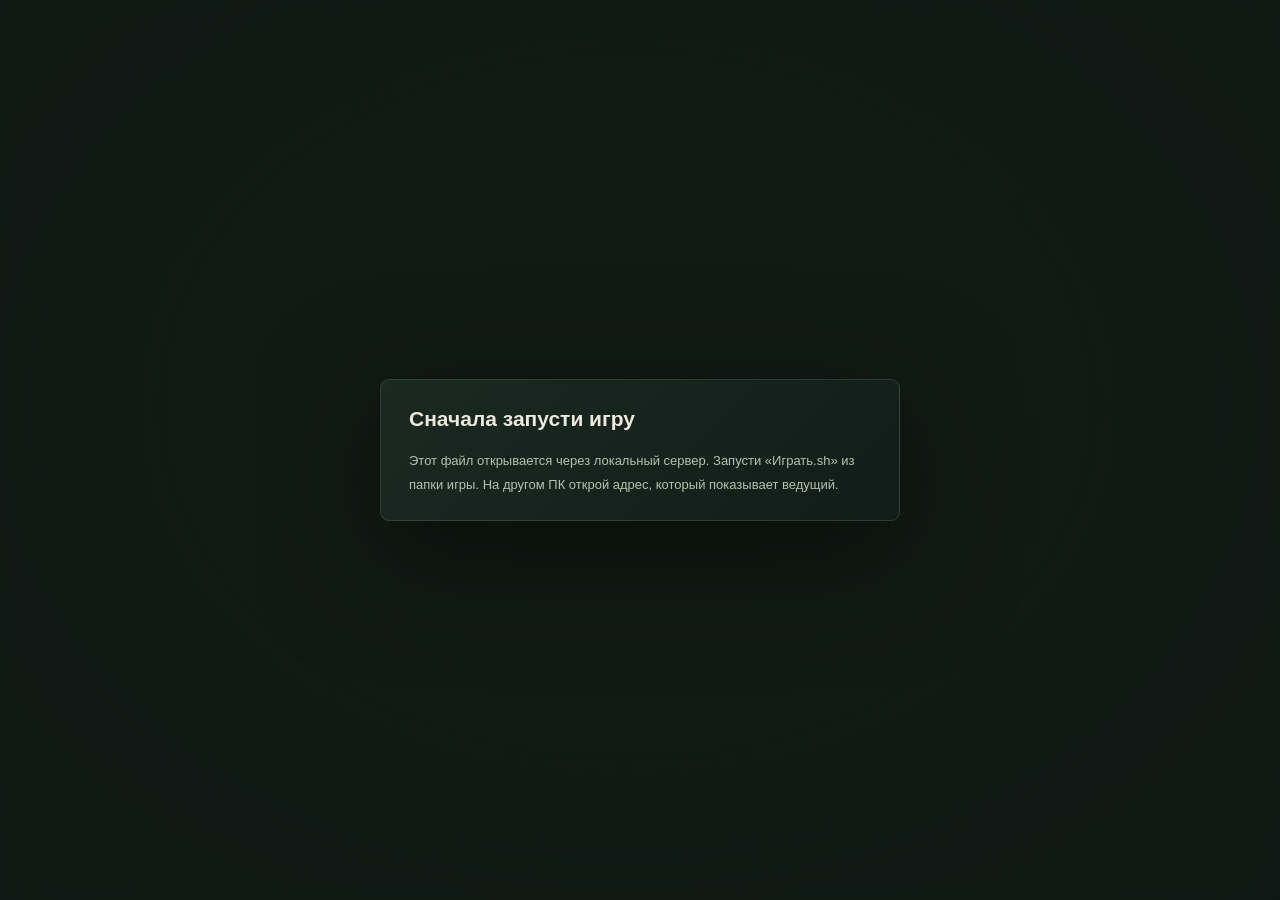
==== web/index.html @ cec000ba "After Silence 0.2: AI factions, convoys, construction, new art and sound Server: computer-led factio" ====
<!doctype html>
<html lang="ru">
<head>
  <meta charset="utf-8">
  <meta name="viewport" content="width=device-width,initial-scale=1">
  <title>После тишины · Россия</title>
  <meta name="description" content="Автономная 2D-игра об исследовании России и восстановлении поселений.">
  <link rel="stylesheet" href="style.css">
  <link rel="icon" href="icon.svg" type="image/svg+xml">
</head>
<body>
  <canvas id="world" aria-label="Игровой мир"></canvas>
  <div id="vignette"></div>
  <main id="hud" class="hidden">
    <header id="topbar">
      <div class="brand"><b>ПОСЛЕ ТИШИНЫ<span class="accent">.</span></b><span>ЭКСПЕДИЦИЯ / РОССИЯ</span></div>
      <div id="resources"></div>
      <div class="top-actions"><div id="clock"></div><button id="sound" class="icon-button" title="Звук" aria-label="Переключить звук"></button><button id="full" class="icon-button" title="Полный экран" aria-label="Полный экран"></button><button id="menu" class="icon-button" title="Меню · Esc" aria-label="Открыть меню"></button></div>
    </header>
    <section id="location"><span class="eyebrow">ТЕКУЩЕЕ МЕСТО</span><h2 id="location-name"></h2><span id="location-desc"></span></section>
    <aside id="mission"><div class="section-label"><span>ЖУРНАЛ ЭКСПЕДИЦИИ</span><span id="quest-index"></span></div><h3 id="quest-title"></h3><p id="quest-desc"></p><div id="quest-progress"></div></aside>
    <button id="minimap-wrap" aria-label="Открыть карту России"><canvas id="minimap" width="250" height="160"></canvas><span><b>КАРТА ЭКСПЕДИЦИИ</b><kbd>M</kbd></span></button>
    <aside id="town-info"></aside>
    <div id="bottom-status"><div id="mode"></div><div id="stamina"><i></i></div><span id="autosave">Прогресс сохраняется автоматически</span></div>
    <div id="interaction" class="hidden"></div>
    <div id="key-guide"><span><kbd>WASD</kbd> движение</span><span><kbd>E</kbd> действие</span><span><kbd>F</kbd> машина</span><span><kbd>H</kbd> перевязка</span><span><kbd>B</kbd> пост</span><span><kbd>J</kbd> журнал</span><span>ЛКМ огонь</span></div>
  </main>
  <div id="toast-stack" aria-live="polite"></div>
  <div id="screen"></div>
  <input id="import-file" type="file" accept=".json,application/json" hidden>
  <script src="sprites.js"></script>
  <script src="render.js"></script>
  <script src="audio.js"></script>
  <script src="game.js"></script>
</body>
</html>
---- web/style.css ----
@charset "UTF-8";
:root{--bg:#101815;--panel:#14201df2;--line:#ffffff18;--ink:#eee9dc;--muted:#a5ada0;--orange:#e7a568;--green:#91b396;--red:#e08e79;--gold:#d3b77b}
*{box-sizing:border-box}body{margin:0;overflow:hidden;color:var(--ink);font:14px/1.45 "Segoe UI",Arial,sans-serif;background:#222e25}button{font:inherit;color:inherit;cursor:pointer;border:0}button:disabled{cursor:not-allowed;opacity:.46}button:focus-visible{outline:2px solid var(--orange);outline-offset:3px}button:hover:not(:disabled){filter:brightness(1.12)}h1,h2,h3,p{margin:0}canvas{display:block}#world{position:fixed;inset:0;width:100%;height:100%}#vignette{pointer-events:none;position:fixed;inset:0;background:radial-gradient(ellipse at 49% 45%,transparent 40%,#0d171947 100%)}.hidden{display:none!important}svg{width:21px;height:21px;flex:none}kbd{font:11px "Segoe UI",Arial;padding:2px 6px;background:#ffffff0d;border:1px solid #ffffff25;border-bottom-width:2px;border-radius:4px;color:#ddd9cd;white-space:nowrap}.accent{color:var(--orange)}.eyebrow,.section-label{font-size:10px;letter-spacing:2px;color:var(--muted);font-weight:700}.section-label{display:flex;justify-content:space-between;gap:18px;letter-spacing:1.5px}.primary,.secondary,.quiet{display:inline-flex;align-items:center;justify-content:center;gap:12px;border-radius:5px;padding:14px 23px;font-weight:650;transition:filter .15s,transform .15s}.primary{background:var(--orange);color:#22291f}.primary:hover:not(:disabled){transform:translateY(-1px)}.secondary{background:#ffffff08;border:1px solid #ffffff26}.quiet{padding:8px 14px;background:none;color:var(--muted);font-weight:400}.danger{color:#e8a495}button.close{background:#ffffff09;border:1px solid var(--line);border-radius:5px;padding:8px;display:flex}.row{display:flex;gap:12px;align-items:center}.muted{color:var(--muted)}.small{font-size:12px}.good{color:var(--green)}.bad{color:var(--red)}
#hud{pointer-events:none;position:fixed;inset:0}#topbar{pointer-events:auto;display:flex;align-items:center;justify-content:space-between;gap:20px;height:82px;padding:0 28px;background:linear-gradient(#101915f7,#121d19f2);border-bottom:1px solid #ffffff13;box-shadow:0 8px 28px #0002}.brand{display:flex;flex-direction:column;min-width:158px}.brand b{font-size:16px;letter-spacing:1.1px}.brand>span{font-size:8px;letter-spacing:2.2px;margin-top:6px;color:var(--muted)}#resources{display:flex;gap:24px;align-items:center}.resource{display:flex;align-items:center;gap:10px}.resource svg{color:var(--orange);width:24px;height:24px}.resource div{display:flex;flex-direction:column}.resource b{font-size:20px;font-variant-numeric:tabular-nums;font-weight:600;line-height:1.2}.resource span{font-size:9px;letter-spacing:.6px;color:var(--muted)}.top-actions{display:flex;gap:8px;align-items:center}#clock{font-size:11px;letter-spacing:.5px;margin-right:8px;color:var(--muted);white-space:nowrap}.icon-button{padding:8px;background:transparent;color:#c4cbbd;display:flex;border:1px solid transparent;border-radius:5px}.icon-button:hover{border-color:var(--line);background:#fff1}
#location{position:absolute;top:112px;left:30px;text-shadow:0 2px 8px #000}#location h2{font-weight:550;font-size:25px;letter-spacing:.3px;margin:4px 0}#location-desc{font-size:12px;color:#ced1c2}#mission{position:absolute;top:110px;right:28px;width:290px;padding:19px 20px;background:linear-gradient(120deg,#18241feb,#14201de8);border:1px solid var(--line);border-left:2px solid var(--orange);border-radius:4px;box-shadow:0 4px 24px #0002}#mission h3{margin:13px 0 7px;font-size:17px;font-weight:550}#mission p{font-size:12px;line-height:1.7;color:#b8bfb1}#quest-progress{display:flex;flex-direction:column;gap:7px;margin-top:14px;font-size:11px}.task{display:flex;align-items:center;gap:8px}.task i{width:6px;height:6px;border:1px solid #9aa08f;display:block;transform:rotate(45deg)}.task.done{color:var(--green)}.task.done i{background:var(--green);border-color:var(--green)}
#minimap-wrap{pointer-events:auto;position:absolute;left:28px;bottom:55px;width:252px;padding:0;background:#111c19ed;border:1px solid #bbc0a438;border-radius:5px;overflow:hidden;box-shadow:0 6px 30px #0004}#minimap{width:250px;height:160px}#minimap-wrap>span{display:flex;justify-content:space-between;align-items:center;padding:9px 12px;border-top:1px solid var(--line)}#minimap-wrap b{font-size:9px;font-weight:600;letter-spacing:1.6px}#town-info{position:absolute;right:28px;bottom:74px;width:290px;padding:18px 20px;background:var(--panel);border:1px solid var(--line);border-radius:5px}#town-info .city-title{font-size:16px;margin:8px 0 14px}.town-stats{display:flex;justify-content:space-between;gap:14px}.town-stats b{font-size:20px;font-weight:550;display:block}.town-stats span{font-size:10px;color:var(--muted)}.bar{background:#ffffff0b;height:3px;margin-top:15px;border-radius:2px;overflow:hidden}.bar i{height:100%;background:var(--green);display:block}.town-hint{font-size:11px;color:var(--muted);margin-top:10px}#bottom-status{position:absolute;bottom:16px;left:30px;display:flex;align-items:center;gap:15px;color:#cad0c1;font-size:11px}#mode{display:flex;gap:8px;align-items:center}#mode svg{width:15px;height:15px}#stamina{width:70px;height:3px;background:#ffffff22}#stamina i{display:block;height:3px;background:var(--orange)}#autosave{font-size:10px;color:#a5ae9b}#key-guide{position:absolute;bottom:16px;right:28px;display:flex;gap:15px;font-size:10px;color:#b5bfad}#key-guide kbd{font-size:9px}#interaction{position:absolute;bottom:100px;left:50%;transform:translateX(-50%);background:#101b17ed;border:1px solid #ccbb9255;border-radius:5px;box-shadow:0 8px 30px #0004;padding:12px 17px;min-width:220px;text-align:center;max-width:400px;font-size:13px}#interaction kbd{margin-right:9px;border-color:#c6b59c66;color:var(--orange);font-size:13px}#interaction small{display:block;margin-top:6px;color:var(--muted);font-size:10px}
#toast-stack{pointer-events:none;position:fixed;top:96px;left:50%;transform:translateX(-50%);z-index:20;width:340px;display:flex;flex-direction:column;gap:9px}.toast{background:#18241ef5;border:1px solid #acbd9e4d;border-radius:5px;padding:14px 17px;box-shadow:0 6px 20px #0004;animation:appear .25s}.toast b{display:block;font-size:13px;color:var(--orange)}.toast p{color:#d4d8ca;font-size:12px;margin-top:3px}.toast.error{border-color:#d4876d88}.toast.error b{color:#eba98c}@keyframes appear{from{opacity:0;transform:translateY(-8px)}to{opacity:1;transform:none}}
#screen:empty{display:none}#screen{position:fixed;inset:0;z-index:10;display:flex;align-items:center;justify-content:center;background:#07100d99;backdrop-filter:blur(4px);padding:22px}#screen.title-screen{background:linear-gradient(90deg,#0d1814f9 0%,#101c17ef 29%,#111d1760 64%,#10191511);backdrop-filter:none;justify-content:flex-start;padding:6vh 7vw}.title-layout{max-width:560px;display:flex;flex-direction:column;align-items:flex-start;gap:24px}.title-layout .overline{font-size:10px;color:var(--orange);letter-spacing:3px;font-weight:600;display:flex;align-items:center;gap:12px}.title-layout .overline:before{content:"";width:30px;height:1px;background:var(--orange)}.title-layout h1{font-size:clamp(58px,7.3vw,108px);line-height:.9;letter-spacing:-4px;font-weight:800;margin:10px 0 0}.title-layout h1 span{color:var(--orange)}.title-layout .story{max-width:355px;color:#b6bfae;line-height:1.8;font-size:14px}.title-layout .title-buttons{display:flex;flex-direction:column;gap:10px;width:270px}.title-layout .primary{justify-content:space-between;padding:17px 22px}.title-layout .meta{margin-top:8px;color:#9aa48f;font-size:10px;letter-spacing:1.1px;line-height:1.9}.title-footer{position:absolute;bottom:24px;right:28px;font-size:10px;color:#bdc5b4aa;letter-spacing:1.5px}.version-tag{border:1px solid #c4b99c55;border-radius:20px;padding:5px 12px;color:#bfbda9;font-size:9px;letter-spacing:1.6px}
.modal{background:linear-gradient(135deg,#1b2923,#101d18);border:1px solid #c3c9b72a;box-shadow:0 30px 120px #0008;border-radius:9px;width:520px;max-width:100%;max-height:90vh;overflow:auto}.modal-head{display:flex;align-items:flex-start;justify-content:space-between;gap:14px;padding:26px 28px 22px;border-bottom:1px solid var(--line)}.modal-head h2{font-size:26px;font-weight:550;margin-top:6px;line-height:1.2}.modal-body{padding:24px 28px}.modal-body>p{color:#b6c0ac;font-size:13px;line-height:1.8}.modal-actions{display:flex;gap:10px;margin-top:22px}.modal-actions .primary{flex:1}.building-art{width:100%;height:154px;border:1px solid #fff1;border-radius:5px;background:radial-gradient(ellipse at 50% 100%,#46553c66,#17261e00),repeating-linear-gradient(45deg,#ffffff02,#ffffff02 1px,transparent 1px,transparent 14px);margin-bottom:19px}.building-stat-row{display:flex;justify-content:space-between;gap:15px;margin:15px 0;font-size:12px}.building-stat-row span{color:var(--muted)}.costs{display:flex;gap:10px;margin-top:12px;flex-wrap:wrap}.cost{display:flex;align-items:center;gap:7px;padding:8px 11px;background:#fff04;border:1px solid #fff1;border-radius:5px;font-size:13px}.cost svg{width:17px;height:17px}.cost em{font-style:normal;color:var(--muted);font-size:10px}.notice{margin-top:14px;padding:11px 13px;background:#d2b37509;border-left:2px solid #d2b37588;color:#c4c6b1;font-size:11px;line-height:1.6}.menu-list{display:flex;flex-direction:column;gap:9px}.menu-list button{width:100%}.controls-grid{display:grid;grid-template-columns:120px 1fr;gap:14px 20px;font-size:13px;margin:0 0 24px}.controls-grid>span:nth-child(even){color:#bcc3b2}.controls-grid kbd{display:inline-block;justify-self:start}.control-note{font-size:12px!important}.map-modal{width:1120px;max-width:96vw}.map-body{display:grid;grid-template-columns:minmax(0,1fr) 240px;min-height:420px}.map-view{padding:18px;position:relative;border-right:1px solid var(--line)}#big-map{width:100%;height:420px;background:#12201a;border:1px solid #a8b39820;border-radius:5px;cursor:crosshair}.map-info{padding:24px 22px;display:flex;flex-direction:column;gap:15px}.map-info h3{font-size:20px;font-weight:550}.map-info p{font-size:12px;color:var(--muted);line-height:1.8}.map-info .primary{padding:12px 14px;font-size:12px}.map-legend{display:flex;gap:17px;font-size:10px;margin-top:12px;color:#a8b29d}.map-legend i{display:inline-block;width:6px;height:6px;border-radius:50%;background:var(--orange);margin-right:6px}.map-legend span:nth-child(2) i{background:var(--green)}.map-legend span:nth-child(3) i{background:#8a9485}.stats-summary{display:flex;justify-content:space-between;gap:20px;border-top:1px solid var(--line);border-bottom:1px solid var(--line);padding:18px 0;margin-top:22px}.stats-summary b{font-size:26px;display:block;color:var(--orange)}.stats-summary span{font-size:11px;color:var(--muted)}
@media(max-width:1150px){#resources{gap:14px}.resource{gap:6px}.resource svg{width:19px}.resource b{font-size:17px}.brand{min-width:130px}.brand b{font-size:13px}#topbar{padding:0 18px;gap:12px}#clock{font-size:10px}#mission{width:245px;right:18px}#town-info{width:245px;right:18px}#key-guide{right:18px;gap:7px}#autosave{display:none}#location{left:20px}#minimap-wrap{left:20px}#bottom-status{left:20px}#interaction{bottom:96px;max-width:280px}.map-body{grid-template-columns:minmax(0,1fr) 210px}}
@media(max-width:860px){.brand{display:none}.resource span{font-size:8px}#clock{display:none}#topbar{height:65px}#location{top:85px}#location h2{font-size:20px}#mission{top:85px;width:220px}#mission p{font-size:11px}#minimap-wrap{width:192px;bottom:52px}#minimap{width:190px;height:122px}#town-info{width:220px;padding:14px}#key-guide{display:none}#interaction{bottom:85px;max-width:250px}.title-layout{gap:18px}.title-layout h1{font-size:70px}.map-body{display:block}.map-view{border:0}#big-map{height:310px}.map-info{padding:16px 22px;gap:8px}.map-info .primary{max-width:220px}.map-info .map-note{display:none}#toast-stack{top:75px}}
@media(max-height:700px){#mission{padding:14px 17px}#mission h3{margin:8px 0 4px}#quest-progress{margin-top:8px}#town-info{padding:13px 17px;bottom:62px}.title-layout{gap:15px}.title-layout h1{font-size:72px}.title-layout .story{font-size:13px;line-height:1.65}.title-layout .meta{margin-top:0}.building-art{height:100px}.modal-head{padding:18px 24px}.modal-body{padding:18px 24px}#big-map{height:340px}.map-body{min-height:340px}}
.lobby{display:flex;flex-direction:column;gap:11px;width:300px}.lobby label{display:flex;flex-direction:column;gap:5px;color:#acb6a0;font-size:9px;letter-spacing:1.4px}.lobby input,.lobby select{width:100%;border:1px solid #9fae8f44;background:#17241de8;border-radius:5px;color:#e6e9d9;font:13px "Segoe UI",Arial;padding:10px 12px;outline-color:var(--orange)}.lobby .primary{margin-top:2px;padding:13px 18px}.lobby .quiet{padding:2px}.room-card{position:absolute;right:35px;bottom:70px;width:295px;background:#14221ce8;padding:23px;border:1px solid #a4b79444;border-radius:6px;display:flex;flex-direction:column;gap:12px}.room-card b{font-size:24px;color:var(--orange);letter-spacing:2px}.room-card span:not(.eyebrow),.room-card small{font-size:11px;color:#aebda3;overflow-wrap:anywhere}.room-inline{font-size:12px;margin-top:18px;color:var(--orange)}.room-inline p{color:var(--muted);margin-top:6px}.hp{display:flex;align-items:center;gap:5px;color:#c8ad8d;margin-left:5px}.town-stats small{font-size:12px;color:var(--muted)}.town-faction{display:flex;align-items:center;gap:8px;font-size:12px}.town-buttons{display:flex;flex-direction:column;gap:9px;margin-top:18px}.town-buttons button{flex-direction:column;padding:12px;gap:3px}.town-buttons button span{font-size:10px;font-weight:400;color:var(--muted)}.capture-options{display:grid;grid-template-columns:1fr 1fr;gap:9px;margin-top:18px}.decision{display:flex;flex-direction:column;gap:9px;text-align:left;background:#ffffff05;border:1px solid #b8b99c2b;border-radius:6px;padding:13px}.decision>div{display:flex;align-items:center;justify-content:space-between;gap:12px}.decision b{font-size:13px;font-weight:550}.decision strong{color:var(--orange);font-size:18px;font-weight:550}.decision small{font-size:10px;color:#a6b39a;font-weight:400;line-height:1.6}.decision-cost{display:flex;align-items:center;gap:7px;color:#d9cfaa;font-size:12px}.decision-cost svg{width:16px;height:16px}.event-options{display:flex;flex-direction:column;gap:10px;margin-top:20px}.event-options .decision{padding:15px}.quests-list{display:flex;flex-direction:column;gap:13px;margin-top:20px}.quest-card{padding:17px;border:1px solid #b7c4a527;border-radius:5px;background:#ffffff03}.quest-card h3{margin:9px 0;font-size:17px;font-weight:550}.quest-card p{font-size:12px;color:#afbaa2;line-height:1.7}.quest-card small{display:block;font-size:10px;margin:10px 0 14px;color:#d0b992}.quest-card button{font-size:12px;padding:9px 15px}.quest-card .quiet{display:block;padding:6px 0;color:var(--orange)}#world{cursor:crosshair}.title-layout{gap:18px}.title-layout h1{font-size:clamp(54px,6.4vw,94px)}
@media(max-width:860px){.room-card{width:240px;right:20px;bottom:65px;padding:18px}.room-card b{font-size:21px}.title-layout h1{font-size:65px}.title-layout .story{font-size:12px}.title-layout{gap:15px}.lobby{width:270px}}
@media(max-height:720px){.title-layout{gap:12px}.title-layout h1{font-size:65px}.title-layout .story{font-size:12px;line-height:1.6}.lobby{gap:7px}.lobby input,.lobby select{padding:8px 12px}.title-layout .meta{font-size:9px}.title-footer{bottom:15px}.title-layout .overline{font-size:9px}}
.dialog-open #toast-stack{top:auto;bottom:20px;left:20px;transform:none;width:285px}
/* 0.2: settings, trade, crafting, story, map zoom */
#clock{display:flex;align-items:center;gap:7px}#clock svg{width:16px;height:16px;color:var(--gold)}
.resource.full b{color:var(--gold)}
#mode .gear{display:inline-flex;align-items:center;gap:5px;color:#aeb7a5}
.modal.wide{width:680px}
.setting{display:flex;flex-direction:column;gap:8px;margin-bottom:16px;font-size:12px;color:var(--muted)}
.setting input[type=range]{accent-color:var(--orange)}
.setting select,.trade-form select{background:#0e1714;color:var(--ink);border:1px solid #ffffff26;border-radius:5px;padding:9px 10px;font:inherit}
.setting.check{flex-direction:row;align-items:center;color:var(--ink)}
.tabs{display:flex;gap:6px;margin:4px 0 16px;border-bottom:1px solid var(--line)}
.tab{background:none;padding:9px 14px;color:var(--muted);border-bottom:2px solid transparent;display:inline-flex;gap:7px;align-items:center}
.tab svg{width:16px;height:16px}.tab.on{color:var(--ink);border-bottom-color:var(--orange)}
.price-row{display:flex;gap:14px;flex-wrap:wrap;margin:12px 0;font-size:12px}
.price-row span{display:flex;align-items:center;gap:5px}.price-row svg{width:16px;height:16px;color:var(--orange)}
.trade-form{display:grid;grid-template-columns:1fr 100px 1fr;gap:10px;margin:14px 0}
.trade-form label{display:flex;flex-direction:column;gap:6px;font-size:11px;color:var(--muted)}
.trade-preview{margin:6px 0 14px;font-size:13px;color:#cfd4c5}
.craft-grid{display:grid;grid-template-columns:1fr 1fr;gap:9px;margin:12px 0 4px}
.craft-grid .decision b{display:flex;align-items:center;gap:6px}.craft-grid svg{width:16px;height:16px}
.story-card{padding:16px 18px;background:#e7a5680b;border:1px solid #e7a56833;border-left:3px solid var(--orange);border-radius:5px}
.story-card h3{font-size:19px;font-weight:550;margin:8px 0}.story-card p{font-size:13px;color:#b6c0ac;line-height:1.7}
.story-card .event-options{margin-top:14px}
.map-zoom{position:absolute;right:28px;top:28px;display:flex;flex-direction:column;gap:6px}
.map-zoom button{padding:6px 10px;min-width:36px;background:#101b17dd}
.map-legend i.diamond{border-radius:0;transform:rotate(45deg);background:#d8c79c!important}
.danger-notice{border-left-color:#e08e79;background:#e08e790f;display:block}.danger-notice svg{width:16px;height:16px;vertical-align:-3px;color:#e08e79}
.bar.big{height:7px;margin:10px 0 6px}.bar.big i{background:var(--orange)}
#big-map{cursor:crosshair}
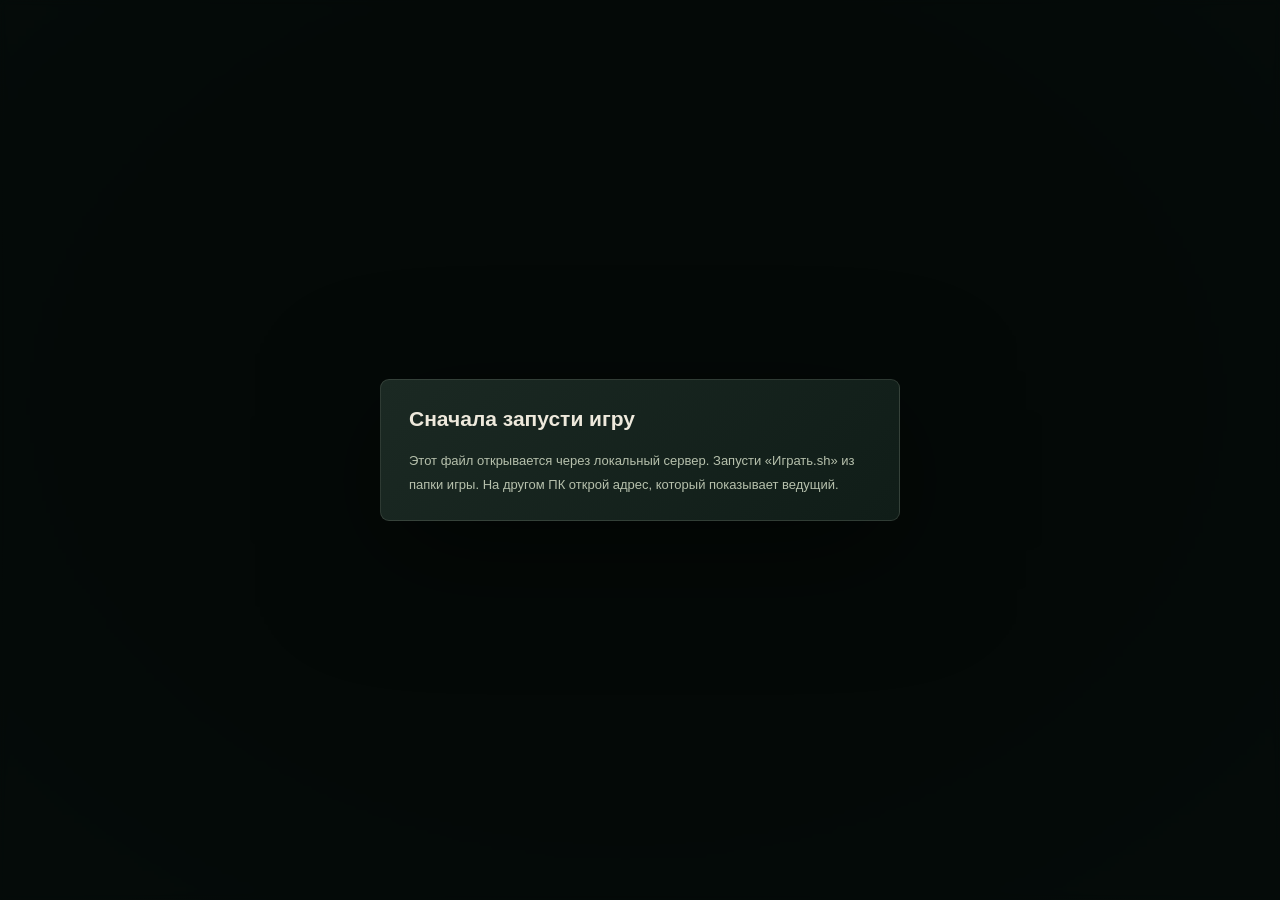
==== commit e030da43: "After Silence 0.2.1: random spawns and character levels - every player appears at a random roadside " ====
--- a/web/index.html
+++ b/web/index.html
@@ -21,7 +21,7 @@
     <aside id="mission"><div class="section-label"><span>ЖУРНАЛ ЭКСПЕДИЦИИ</span><span id="quest-index"></span></div><h3 id="quest-title"></h3><p id="quest-desc"></p><div id="quest-progress"></div></aside>
     <button id="minimap-wrap" aria-label="Открыть карту России"><canvas id="minimap" width="250" height="160"></canvas><span><b>КАРТА ЭКСПЕДИЦИИ</b><kbd>M</kbd></span></button>
     <aside id="town-info"></aside>
-    <div id="bottom-status"><div id="mode"></div><div id="stamina"><i></i></div><span id="autosave">Прогресс сохраняется автоматически</span></div>
+    <div id="bottom-status"><div id="level"></div><div id="mode"></div><div id="stamina"><i></i></div><span id="autosave">Прогресс сохраняется автоматически</span></div>
     <div id="interaction" class="hidden"></div>
     <div id="key-guide"><span><kbd>WASD</kbd> движение</span><span><kbd>E</kbd> действие</span><span><kbd>F</kbd> машина</span><span><kbd>H</kbd> перевязка</span><span><kbd>B</kbd> пост</span><span><kbd>J</kbd> журнал</span><span>ЛКМ огонь</span></div>
   </main>
--- a/web/style.css
+++ b/web/style.css
@@ -42,3 +42,6 @@
 .danger-notice{border-left-color:#e08e79;background:#e08e790f;display:block}.danger-notice svg{width:16px;height:16px;vertical-align:-3px;color:#e08e79}
 .bar.big{height:7px;margin:10px 0 6px}.bar.big i{background:var(--orange)}
 #big-map{cursor:crosshair}
+#level{display:flex;align-items:center;gap:6px}#level b{font-size:18px;color:var(--orange);line-height:1}#level span{font-size:9px;letter-spacing:1px;color:var(--muted)}#level i{display:block;width:70px;height:3px;background:#ffffff22}#level em{display:block;height:3px;background:var(--gold)}#level small{font-size:10px;color:#a5ae9b}
+.char-card{padding:16px 18px;background:#ffffff06;border:1px solid var(--line);border-radius:5px;margin-bottom:16px}
+.perks{display:grid;grid-template-columns:1fr 1fr;gap:8px;margin-top:12px}.perk{display:flex;flex-direction:column;gap:3px;padding:9px 11px;border:1px solid var(--line);border-radius:5px;opacity:.5}.perk.on{opacity:1;border-color:#d3b77b66}.perk b{font-size:12px}.perk.on b{color:var(--gold)}.perk small{font-size:11px;color:var(--muted)}
